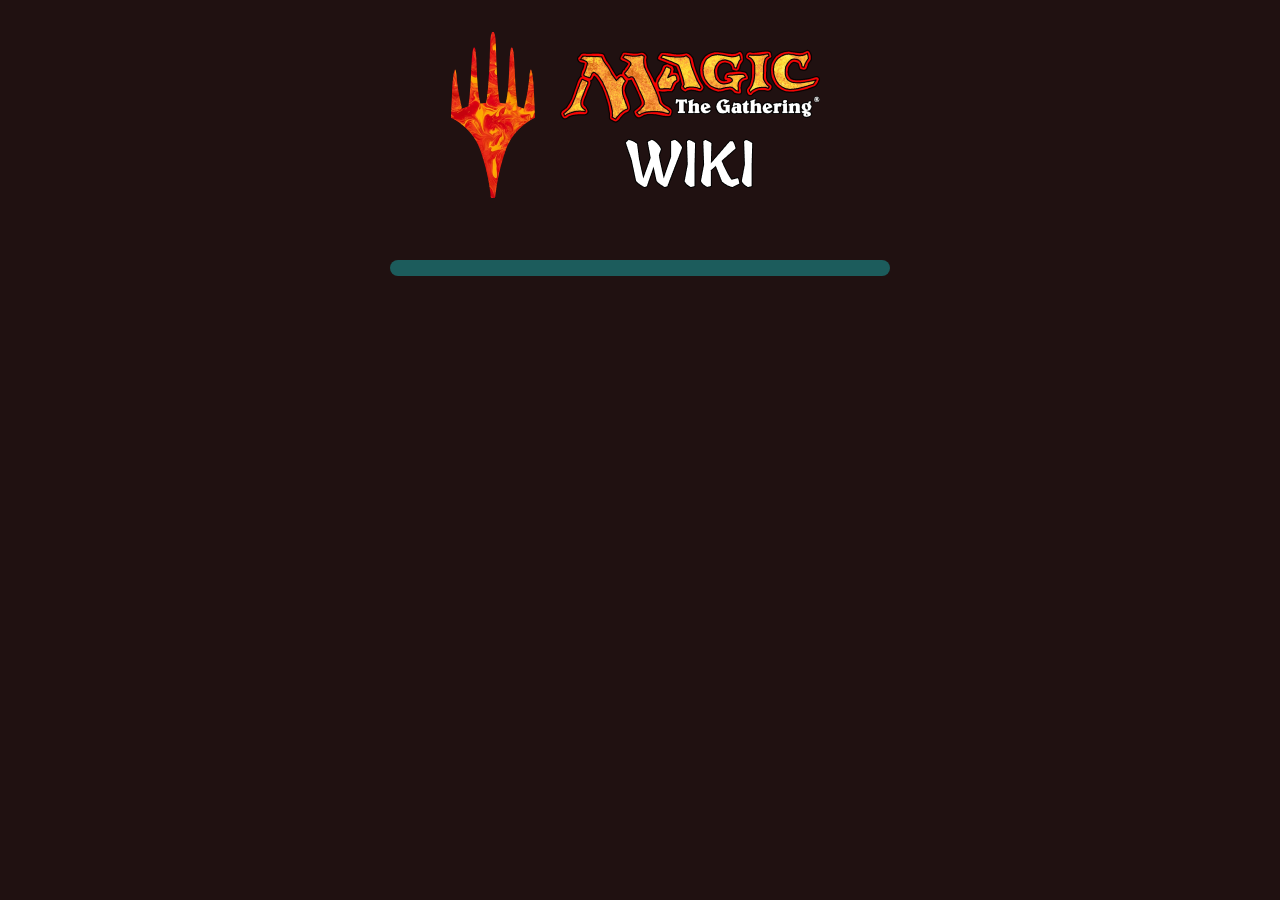
==== pages/card-info.html @ 57991f59 "finished... i think" ====
<!DOCTYPE html>
<html lang="en">
<head>
    <meta charset="UTF-8">
    <meta http-equiv="X-UA-Compatible" content="IE=edge">
    <meta name="viewport" content="width=device-width, initial-scale=1.0">
    <link rel="preconnect" href="https://fonts.googleapis.com">
    <link rel="preconnect" href="https://fonts.gstatic.com" crossorigin>
    <link href="https://fonts.googleapis.com/css2?family=Langar&display=swap" rel="stylesheet">
    <link rel="stylesheet" href="../style/card-info.css">
    <title>Document</title>
</head>
<body>
    <header class="header">
        <a href="../index.html"><img src="../img/logo.png" alt="logo"></a>
    </header>

    <main class="main">
        <div id="cards-container" class="cards-container">

        </div>
    </main>
    <script src="../js/card.js"></script>
</body>
</html>
---- style/card-info.css ----
:root {
    --crimson-red: #201111;
    --light-crimson-red: #391C1C;
}

* {
    cursor: url('../img/mouse-normal.png'), auto;
    margin: 0;
    padding: 0;
    box-sizing: border-box;
}

.header{
    display: flex;
    align-items: center;
    justify-content: center;
    flex-direction: column;
}

.header img:hover{
    cursor: url('../img/mouse-point.png'), auto;
}

.card-details{
    display: flex;
    align-items: center;
    justify-content: center;
    flex-direction: column;
    font-family: 'langar';
    color: white;
}

.name-card h3{
    font-size: 32pt;
    margin: 20px;
}

.cards-detail{
    font-size: 18pt;
    text-align: center;
}

.card-image img{
    margin-top: 2rem;
    border-radius: 15px;
}

.main{
    display: flex;
    align-items: center;
    justify-content: center;
}

.cards-container{
    margin-top: 1rem;
    border-radius: 15px;
    width: 500px;
    background-color: rgb(28, 92, 92);
    display: flex;
    align-items: center;
    justify-content: center;
    padding-bottom: 1rem;
}

.cards-detail a{
    color: white;
}

.cards-detail a:hover{
    cursor: url('../img/mouse-point.png'), pointer;
}

body {
    background-color: var(--crimson-red);
}
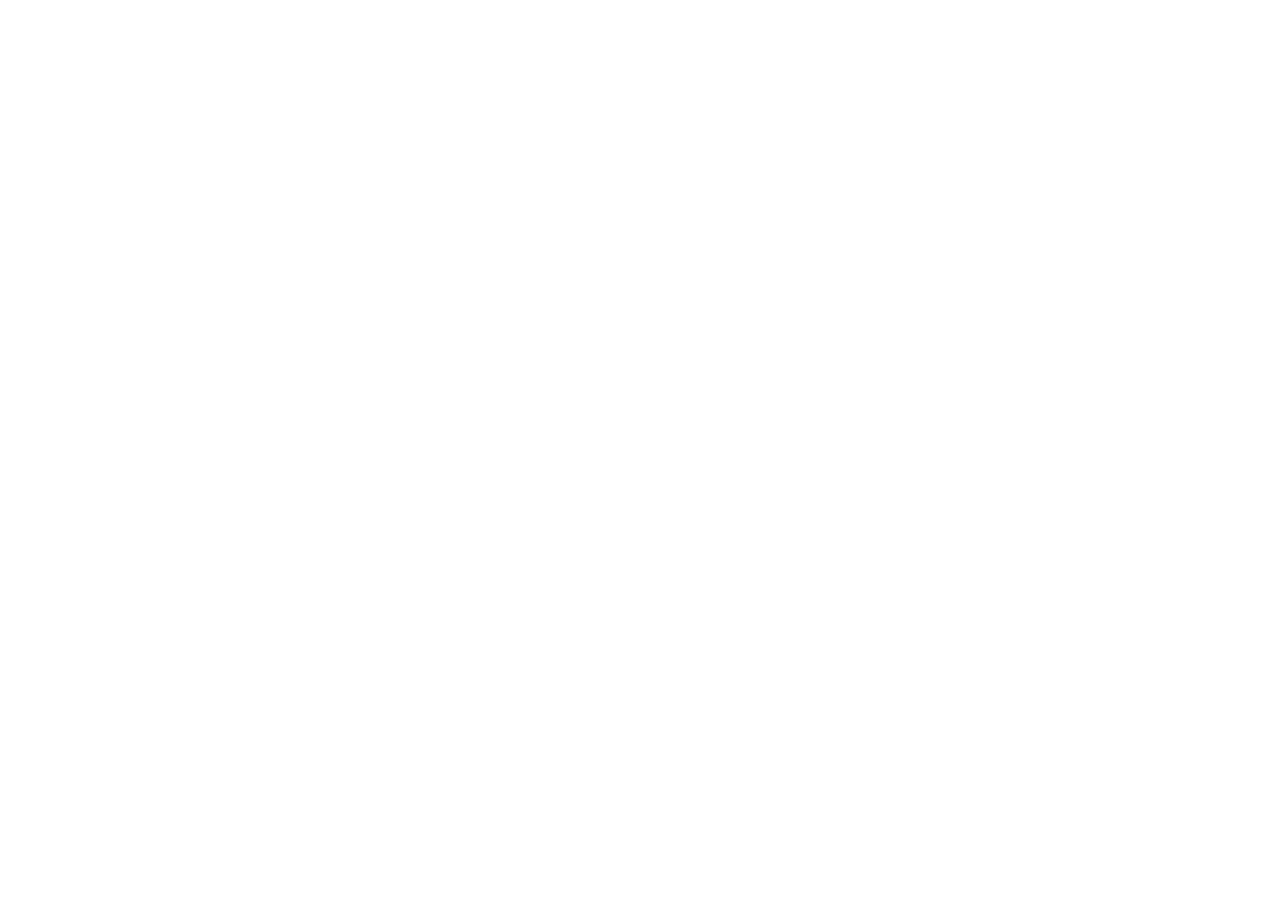
==== commit 92f90ad3: "updated" ====
--- a/pages/card-info.html
+++ b/pages/card-info.html
@@ -4,22 +4,10 @@
     <meta charset="UTF-8">
     <meta http-equiv="X-UA-Compatible" content="IE=edge">
     <meta name="viewport" content="width=device-width, initial-scale=1.0">
-    <link rel="preconnect" href="https://fonts.googleapis.com">
-    <link rel="preconnect" href="https://fonts.gstatic.com" crossorigin>
-    <link href="https://fonts.googleapis.com/css2?family=Langar&display=swap" rel="stylesheet">
-    <link rel="stylesheet" href="../style/card-info.css">
     <title>Document</title>
 </head>
 <body>
-    <header class="header">
-        <a href="../index.html"><img src="../img/logo.png" alt="logo"></a>
-    </header>
-
-    <main class="main">
-        <div id="cards-container" class="cards-container">
-
-        </div>
-    </main>
+    
     <script src="../js/card.js"></script>
 </body>
 </html>